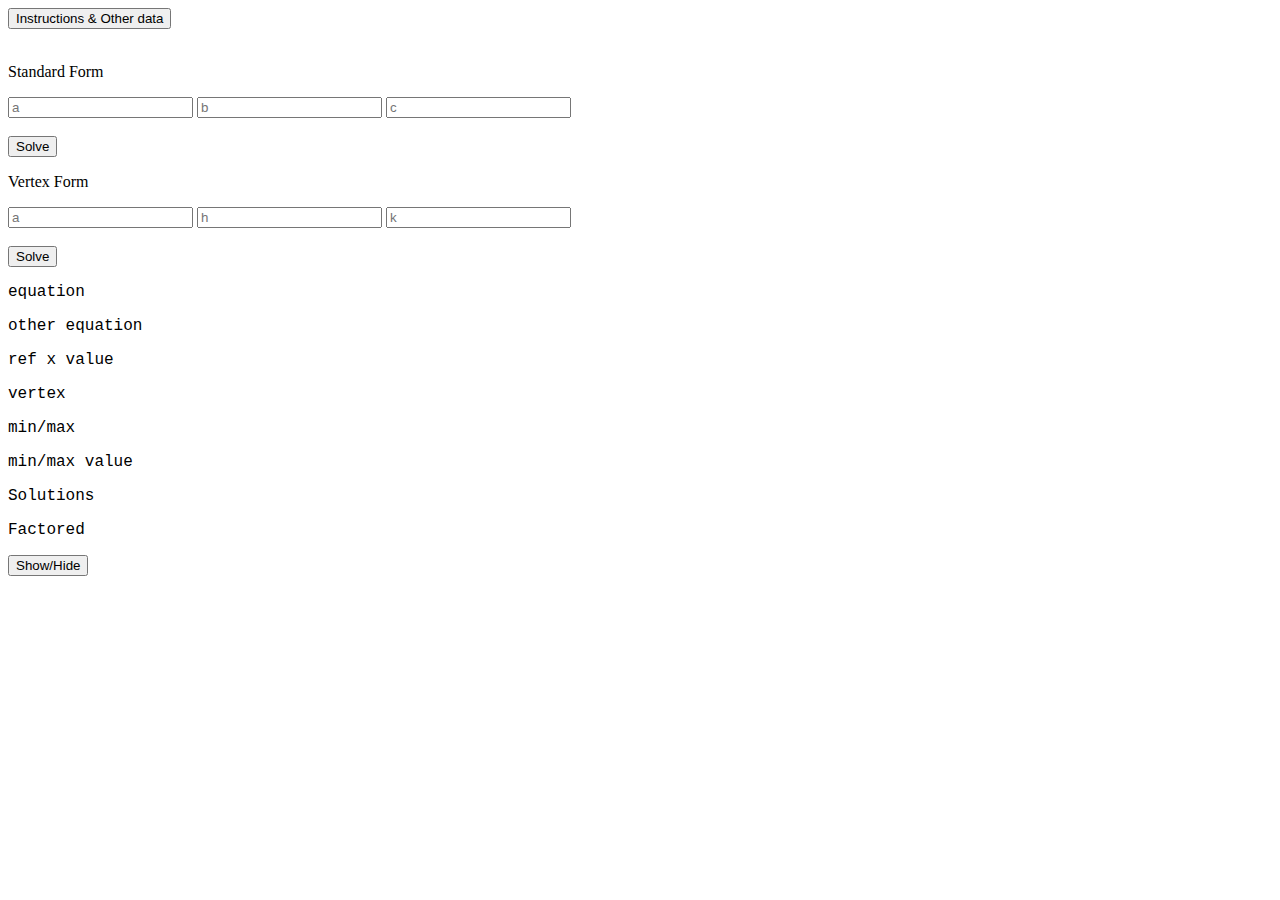
==== index.html @ 4e9cf3b6 "Create index.html" ====
<!DOCTYPE html>
<html>

<head>
  <meta charset="utf-8">
  <meta name="viewport" content="width=device-width">
  <title>Quadratics Data</title>
  <link href="style.css" rel="stylesheet" type="text/css" />
  <script src="script.js"></script>
</head>

<body>
  <button onclick = "inst()">Instructions & Other data</button>
  <br></br>
  <div>
    <p>Standard Form</p>
    <input type = "text", id = "a", placeholder = "a"></input>
    <input type = "text", id = "b", placeholder = "b"></input>
    <input type = "text", id = "c", placeholder = "c"></input>
    <br></br>
    <button onclick = "solveStandard()">Solve</button>
    <p>Vertex Form</p>
    <input type = "text", id = "aa", placeholder = "a"></input>
    <input type = "text", id = "h", placeholder = "h"></input>
    <input type = "text", id = "k", placeholder = "k"></input>
    <br></br>
    <button onclick = "solveVertex()">Solve</button>
  </div>
  <span style = "font-family:Courier New, monospace">
    <p id = "eqn">equation</p>
    <p id = "othereqn">other equation</p>
    <p id = "ref">ref x value</p>
    <p id = "vertex">vertex</p>
    <p id = "minmax">min/max</p>
    <p id = "minmaxval">min/max value</p>
    <p id = "solns">Solutions</p>
    <p id = "fct">Factored</p>
  </span>
  <div>
    <button onclick = "showhide()">Show/Hide</button>
    <iframe id = "calc" src = "https://www.desmos.com/calculator" width = "100%" height = "500", hidden = "true"></iframe>
  </div>
</body>

</html>
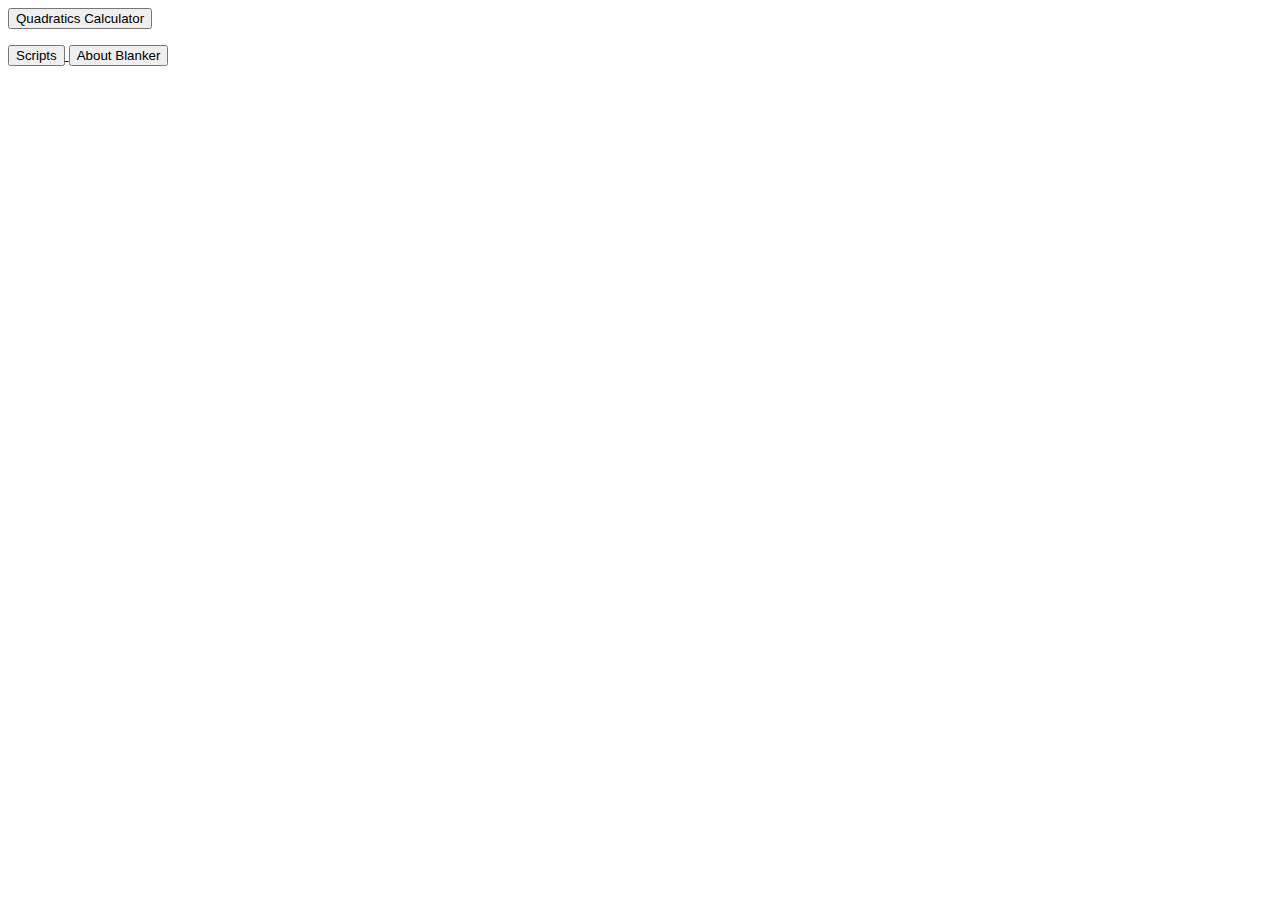
==== commit 2f07f4b6: "Update index.html" ====
--- a/index.html
+++ b/index.html
@@ -4,42 +4,24 @@
 <head>
   <meta charset="utf-8">
   <meta name="viewport" content="width=device-width">
-  <title>Quadratics Data</title>
+  <title>Page</title>
   <link href="style.css" rel="stylesheet" type="text/css" />
-  <script src="script.js"></script>
 </head>
 
 <body>
-  <button onclick = "inst()">Instructions & Other data</button>
-  <br></br>
-  <div>
-    <p>Standard Form</p>
-    <input type = "text", id = "a", placeholder = "a"></input>
-    <input type = "text", id = "b", placeholder = "b"></input>
-    <input type = "text", id = "c", placeholder = "c"></input>
-    <br></br>
-    <button onclick = "solveStandard()">Solve</button>
-    <p>Vertex Form</p>
-    <input type = "text", id = "aa", placeholder = "a"></input>
-    <input type = "text", id = "h", placeholder = "h"></input>
-    <input type = "text", id = "k", placeholder = "k"></input>
-    <br></br>
-    <button onclick = "solveVertex()">Solve</button>
+  <div id = "quadCalc">
+    <a href = "quadr/quadr.html">
+      <button>Quadratics Calculator</button>
+    </a>
+    <p></p>
+    <a href = "scripts/scripts.html">
+      <button>Scripts</button>
+    </a>
+    <a href = "abbk/abbk.html">
+      <button>About Blanker</button>
+    </a>
   </div>
-  <span style = "font-family:Courier New, monospace">
-    <p id = "eqn">equation</p>
-    <p id = "othereqn">other equation</p>
-    <p id = "ref">ref x value</p>
-    <p id = "vertex">vertex</p>
-    <p id = "minmax">min/max</p>
-    <p id = "minmaxval">min/max value</p>
-    <p id = "solns">Solutions</p>
-    <p id = "fct">Factored</p>
-  </span>
-  <div>
-    <button onclick = "showhide()">Show/Hide</button>
-    <iframe id = "calc" src = "https://www.desmos.com/calculator" width = "100%" height = "500", hidden = "true"></iframe>
-  </div>
+  <script src="script.js"></script>
 </body>
 
 </html>
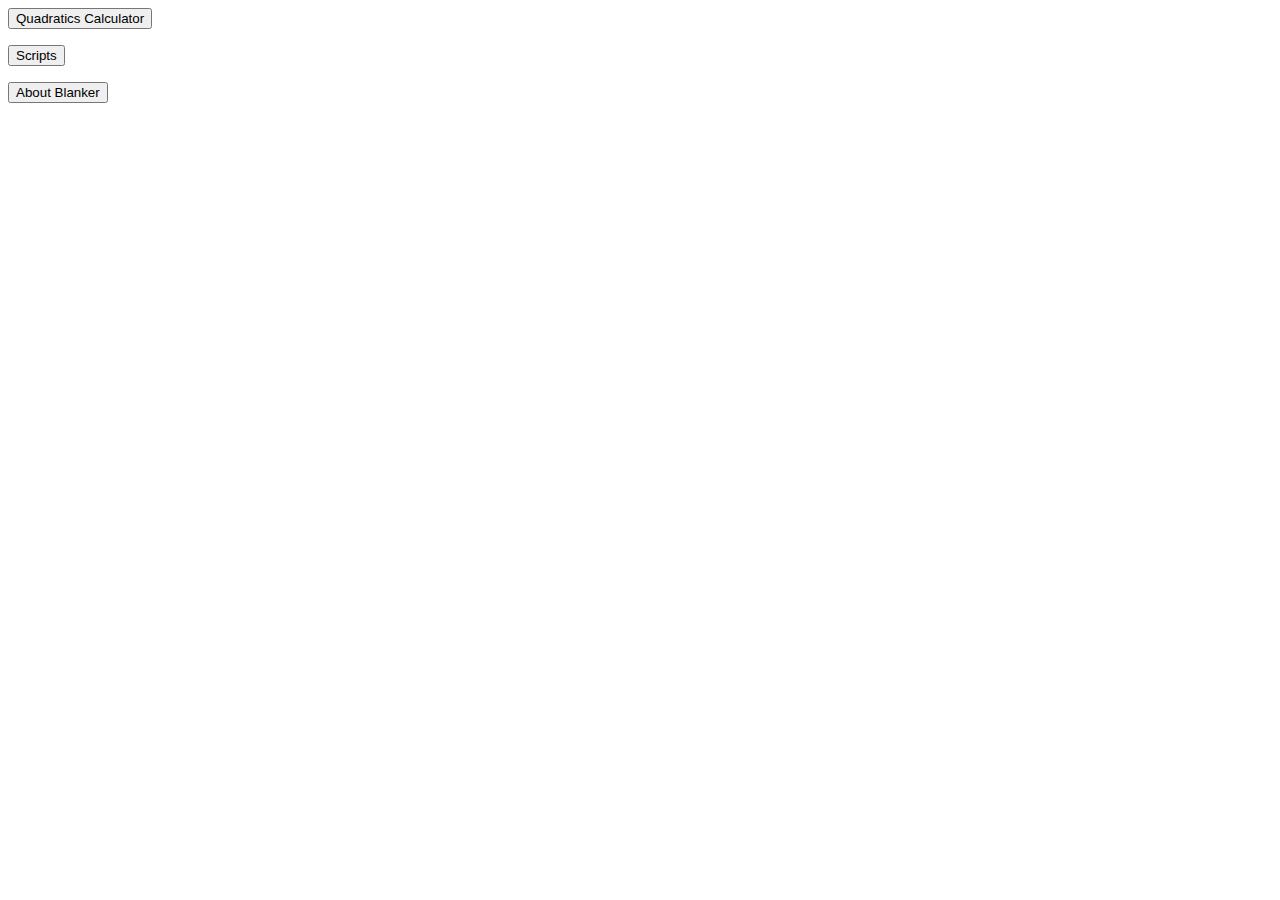
==== commit bbb7233c: "Update index.html" ====
--- a/index.html
+++ b/index.html
@@ -4,7 +4,7 @@
 <head>
   <meta charset="utf-8">
   <meta name="viewport" content="width=device-width">
-  <title>Page</title>
+  <title>TopG916</title>
   <link href="style.css" rel="stylesheet" type="text/css" />
 </head>
 
@@ -17,6 +17,7 @@
     <a href = "scripts/scripts.html">
       <button>Scripts</button>
     </a>
+    <p></p>
     <a href = "abbk/abbk.html">
       <button>About Blanker</button>
     </a>
